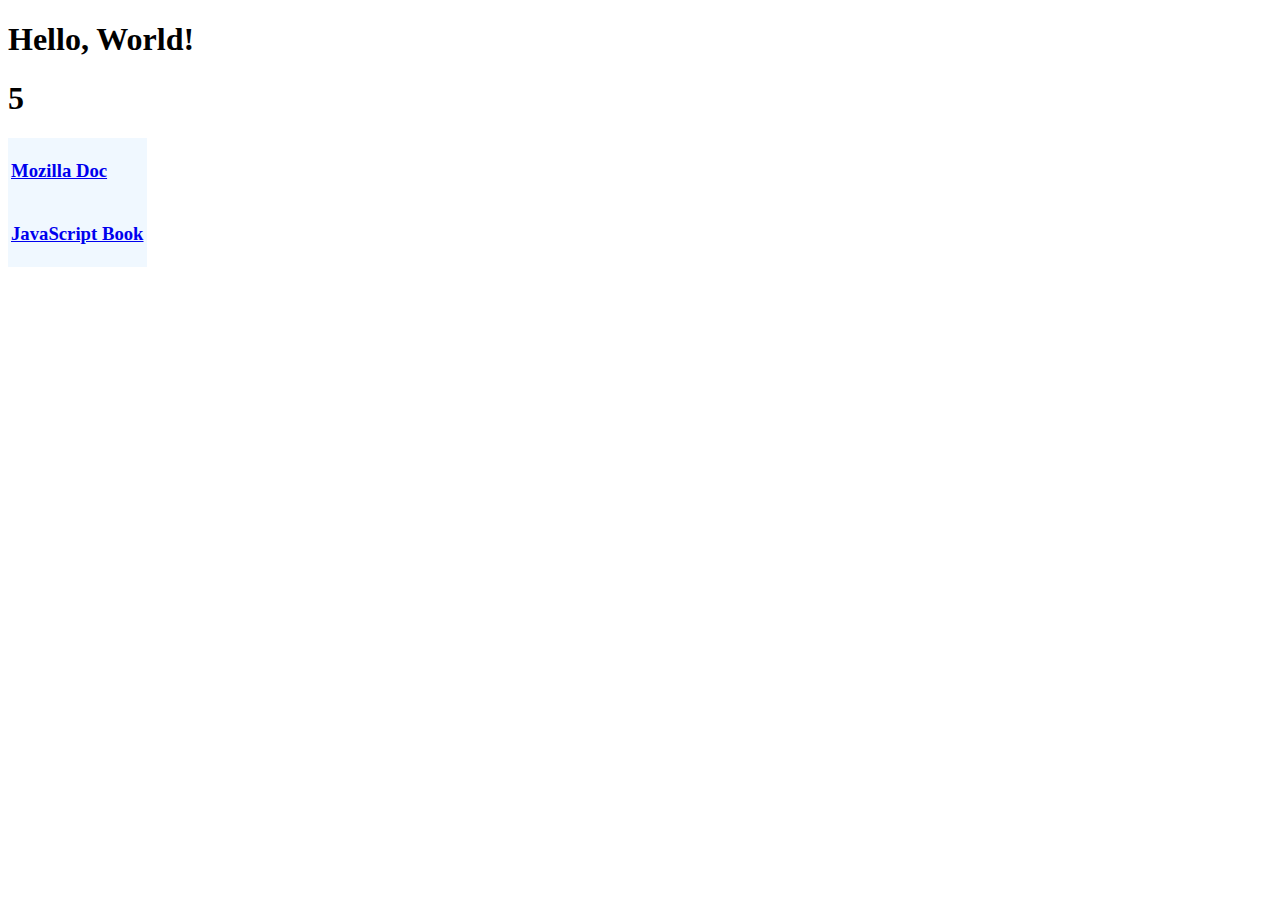
==== index.html @ 2b4e77a2 "Initial commit" ====
<!DOCTYPE html>
<html lang="en">
<head>
    <meta charset="UTF-8">
    <title>JavaScript</title>
    <link rel="stylesheet" type="text/css" href="default.css">
</head>
<body>

<h1 id="hello">Hello, World!</h1>

<h1 id="answr">Запустите какой-нибудь метод</h1>

<table>
    <tr>
        <td>
            <h3><a href="https://developer.mozilla.org/ru/docs/Web/Events">Mozilla Doc</a></h3>
        </td>
    </tr>
    <tr>
        <td>
            <h3><a href="https://learn.javascript.ru/">JavaScript Book</a></h3>
        </td>
    </tr>
</table>
<script src="labs(Kata).js"></script>
</body>
</html>
---- default.css ----
table{
    background: aliceblue;
    align-content: center;
    font-family: "Agency FB", cursive;
    border-top-width: 2cm;
    border-right-width: 2cm;
    border-left-width: 2cm;
    border-bottom-width: 2cm;
}
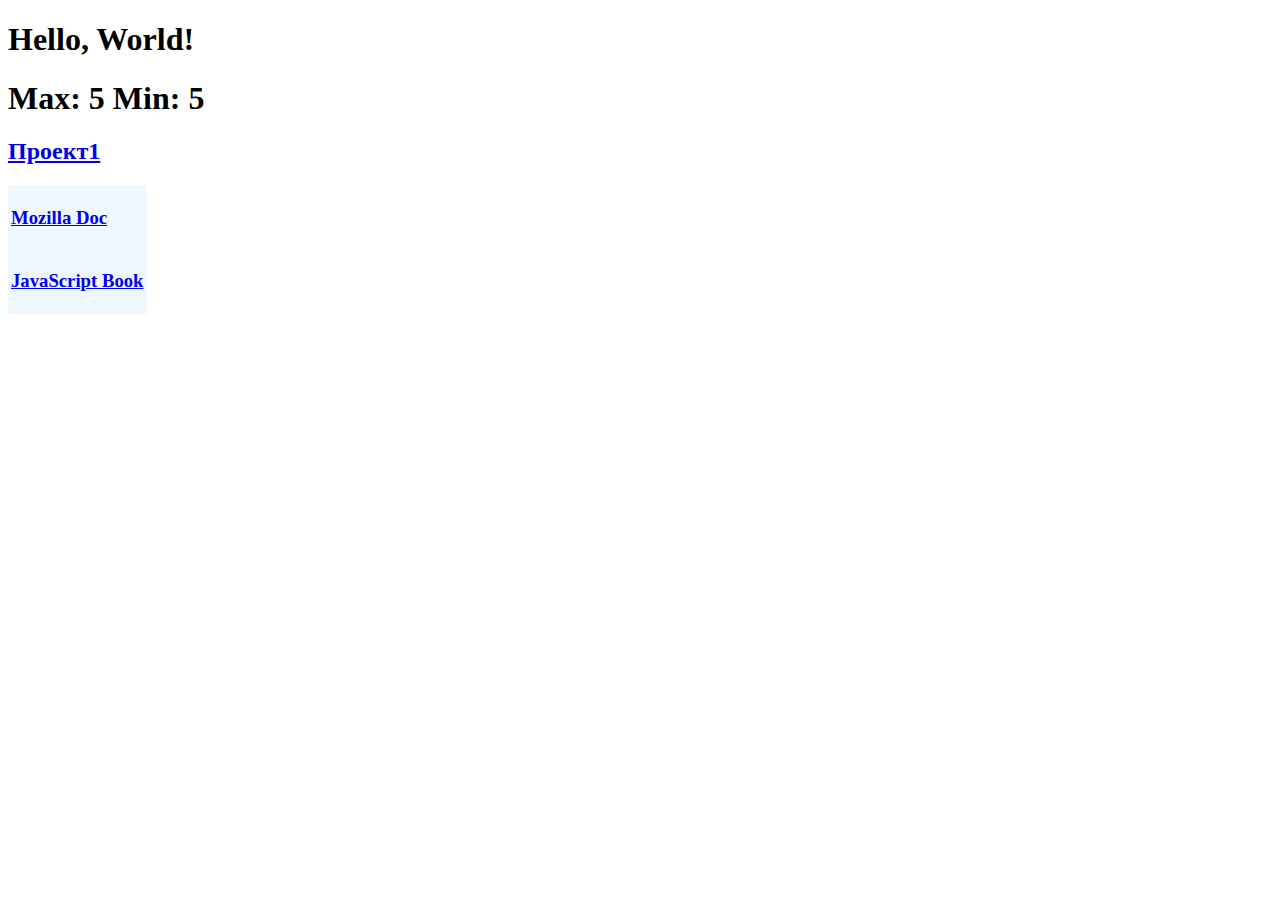
==== commit 9179a810: "searchPeople" ====
--- a/index.html
+++ b/index.html
@@ -11,6 +11,7 @@
 
 <h1 id="answr">Запустите какой-нибудь метод</h1>
 
+<h2><a href="searchPeople.html">Проект1</a></h2>
 <table>
     <tr>
         <td>
